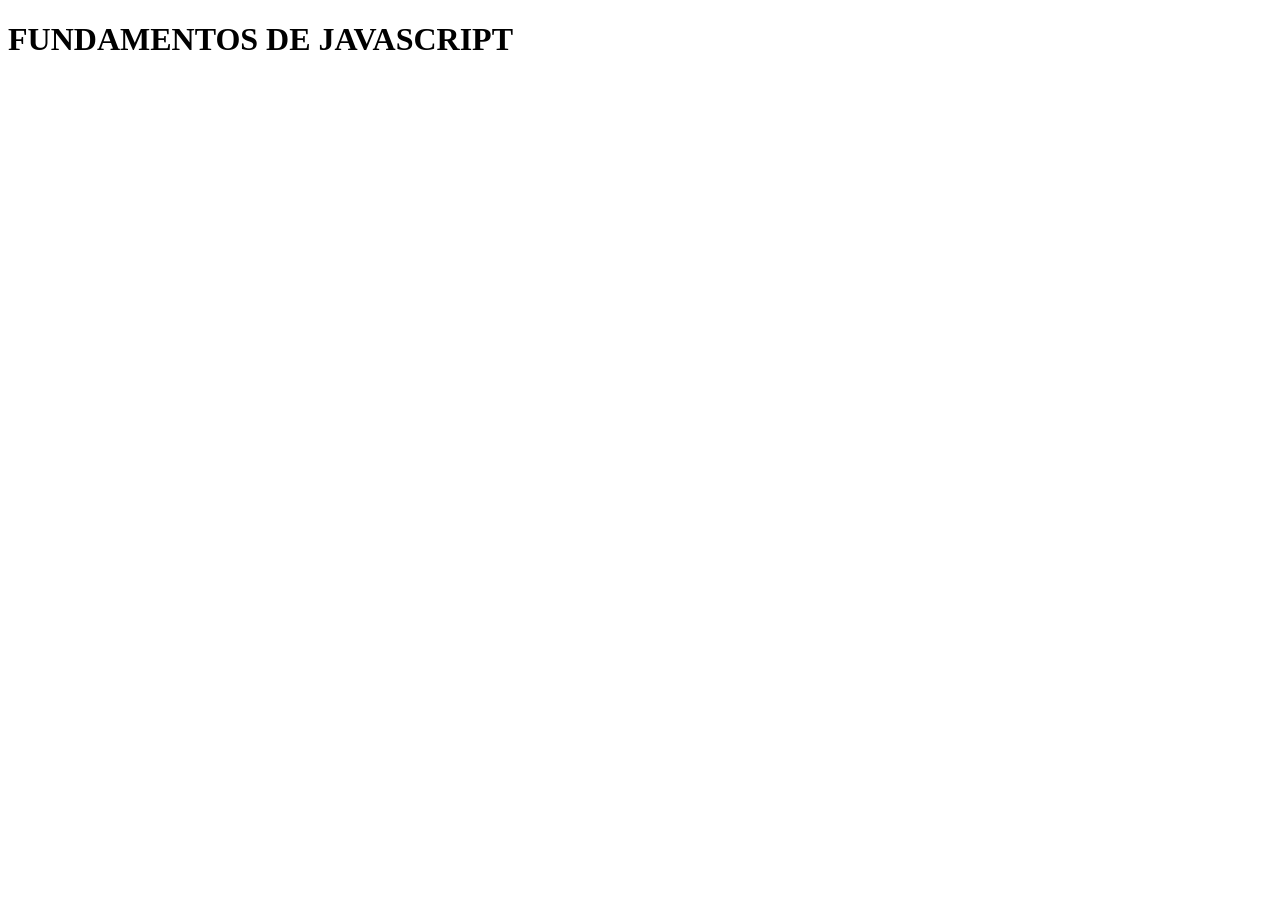
==== index.html @ 810c74a8 "realice las 3 tareas del profesor" ====
<!DOCTYPE html>
<html lang="es">
<head>
    <meta charset="UTF-8">
    <meta name="viewport" content="width=device-width, initial-scale=1.0">
    <title>JavaScript</title>
</head>
<body>
    <h1>FUNDAMENTOS DE JAVASCRIPT</h1>


    <script src="js/tarea_17.js"></script>
    
</body>
</html>
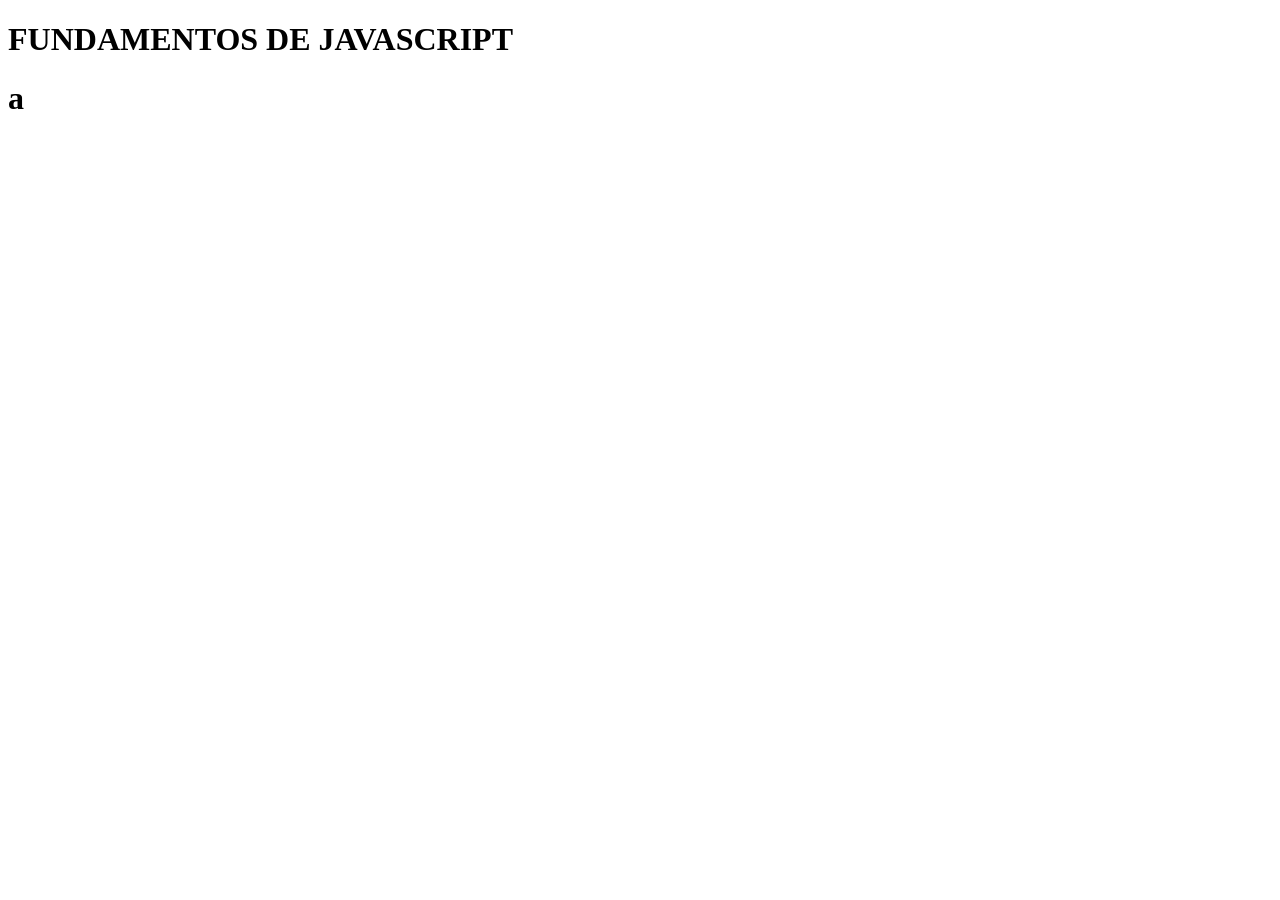
==== commit 066d1bc2: "agregue un html, un css y un js" ====
--- a/index.html
+++ b/index.html
@@ -4,12 +4,17 @@
     <meta charset="UTF-8">
     <meta name="viewport" content="width=device-width, initial-scale=1.0">
     <title>JavaScript</title>
+
+<link rel="shortcut icon" href="#">
+
 </head>
 <body>
     <h1>FUNDAMENTOS DE JAVASCRIPT</h1>
 
 
-    <script src="js/tarea_17.js"></script>
+    <script src="js/tarea/tarea.js"></script>
     
 </body>
-</html>+
+ <h1>a</h1>
+</html> 
